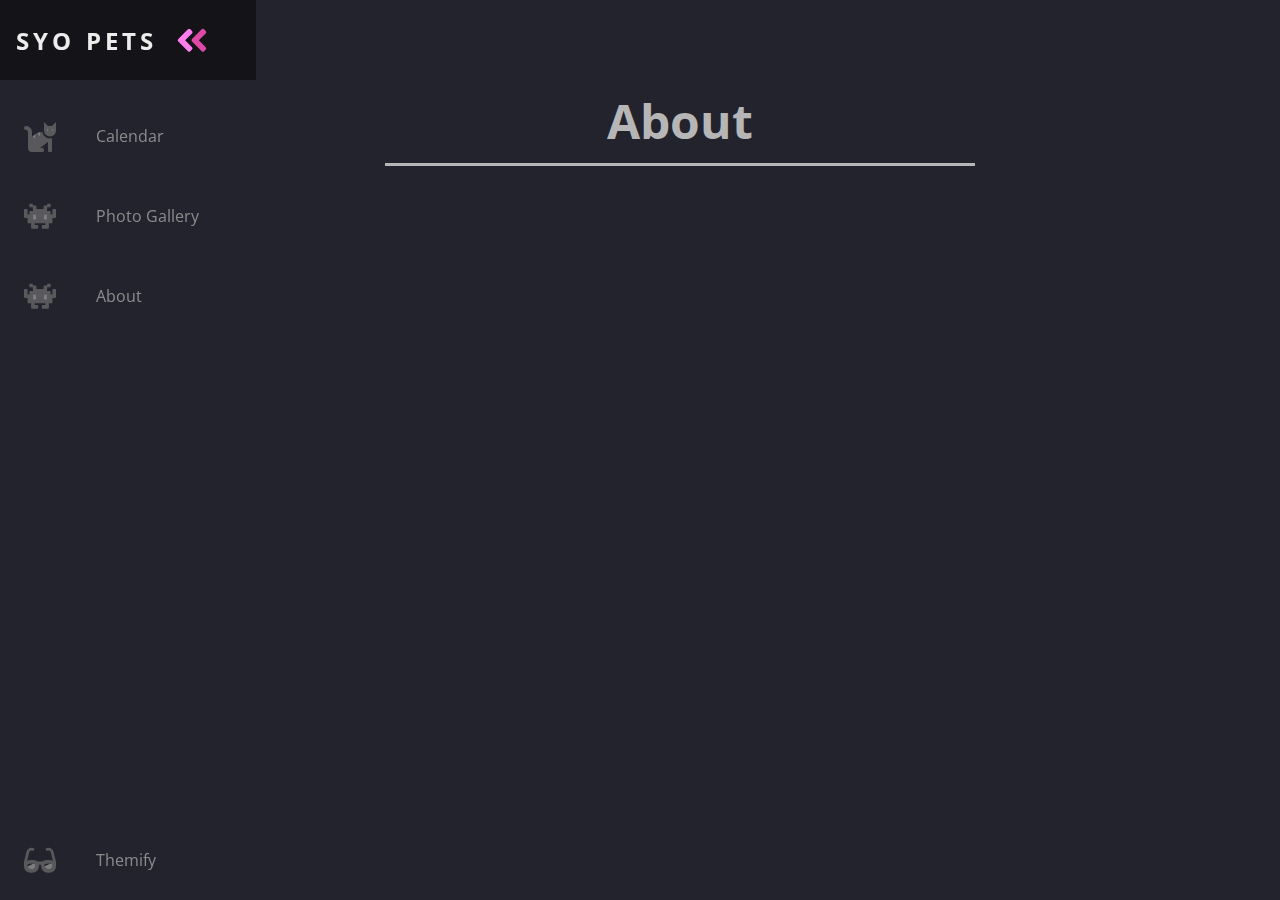
==== about.html @ 67b75750 "separated tabs and fixed all text" ====
<!DOCTYPE html>
<html>
  <head>
    <meta name="viewport" content="width=device-width, initial-scale=1.0" />
    <script defer src="theme.js"></script>
    <link rel="stylesheet" href="style.css" />
    <link
      href="https://fonts.googleapis.com/css?family=Open+Sans:300,400,700&display=swap"
      rel="stylesheet"
    />
    <title>Syosset Pet Sitters</title>
  </head>
<body>
  <nav class="navbar">
    <ul class="navbar-nav">
      <li class="logo">
        <a href="index.html" class="nav-link">
          <span class="link-text logo-text">Syo Pets</span>
          <svg
            aria-hidden="true"
            focusable="false"
            data-prefix="fad"
            data-icon="angle-double-right"
            role="img"
            xmlns="http://www.w3.org/2000/svg"
            viewBox="0 0 448 512"
            class="svg-inline--fa fa-angle-double-right fa-w-14 fa-5x"
          >
            <g class="fa-group">
              <path
                fill="currentColor"
                d="M224 273L88.37 409a23.78 23.78 0 0 1-33.8 0L32 386.36a23.94 23.94 0 0 1 0-33.89l96.13-96.37L32 159.73a23.94 23.94 0 0 1 0-33.89l22.44-22.79a23.78 23.78 0 0 1 33.8 0L223.88 239a23.94 23.94 0 0 1 .1 34z"
                class="fa-secondary"
              ></path>
              <path
                fill="currentColor"
                d="M415.89 273L280.34 409a23.77 23.77 0 0 1-33.79 0L224 386.26a23.94 23.94 0 0 1 0-33.89L320.11 256l-96-96.47a23.94 23.94 0 0 1 0-33.89l22.52-22.59a23.77 23.77 0 0 1 33.79 0L416 239a24 24 0 0 1-.11 34z"
                class="fa-primary"
              ></path>
            </g>
          </svg>
        </a>
      </li>

      <li class="nav-item">
        <a href="index.html" class="nav-link">
          <svg
            aria-hidden="true"
            focusable="false"
            data-prefix="fad"
            data-icon="cat"
            role="img"
            xmlns="http://www.w3.org/2000/svg"
            viewBox="0 0 512 512"
            class="svg-inline--fa fa-cat fa-w-16 fa-9x"
          >
            <g class="fa-group">
              <path
                fill="currentColor"
                d="M448 96h-64l-64-64v134.4a96 96 0 0 0 192 0V32zm-72 80a16 16 0 1 1 16-16 16 16 0 0 1-16 16zm80 0a16 16 0 1 1 16-16 16 16 0 0 1-16 16zm-165.41 16a204.07 204.07 0 0 0-34.59 2.89V272l-43.15-64.73a183.93 183.93 0 0 0-44.37 26.17L192 304l-60.94-30.47L128 272v-80a96.1 96.1 0 0 0-96-96 32 32 0 0 0 0 64 32 32 0 0 1 32 32v256a64.06 64.06 0 0 0 64 64h176a16 16 0 0 0 16-16v-16a32 32 0 0 0-32-32h-32l128-96v144a16 16 0 0 0 16 16h32a16 16 0 0 0 16-16V289.86a126.78 126.78 0 0 1-32 4.54c-61.81 0-113.52-44.05-125.41-102.4z"
                class="fa-secondary"
              ></path>
              <path
                fill="currentColor"
                d="M376 144a16 16 0 1 0 16 16 16 16 0 0 0-16-16zm80 0a16 16 0 1 0 16 16 16 16 0 0 0-16-16zM131.06 273.53L192 304l-23.52-70.56a192.06 192.06 0 0 0-37.42 40.09zM256 272v-77.11a198.62 198.62 0 0 0-43.15 12.38z"
                class="fa-primary"
              ></path>
            </g>
          </svg>
          <span class="link-text">Calendar</span>
        </a>
      </li>

      <li class="nav-item">
        <a href="photo.html" class="nav-link">
          <svg
            aria-hidden="true"
            focusable="false"
            data-prefix="fad"
            data-icon="alien-monster"
            role="img"
            xmlns="http://www.w3.org/2000/svg"
            viewBox="0 0 576 512"
            class="svg-inline--fa fa-alien-monster fa-w-18 fa-9x"
          >
            <g class="fa-group">
              <path
                fill="currentColor"
                d="M560,128H528a15.99954,15.99954,0,0,0-16,16v80H480V176a15.99954,15.99954,0,0,0-16-16H416V96h48a16.00079,16.00079,0,0,0,16-16V48a15.99954,15.99954,0,0,0-16-16H432a15.99954,15.99954,0,0,0-16,16V64H368a15.99954,15.99954,0,0,0-16,16v48H224V80a15.99954,15.99954,0,0,0-16-16H160V48a15.99954,15.99954,0,0,0-16-16H112A15.99954,15.99954,0,0,0,96,48V80a16.00079,16.00079,0,0,0,16,16h48v64H112a15.99954,15.99954,0,0,0-16,16v48H64V144a15.99954,15.99954,0,0,0-16-16H16A15.99954,15.99954,0,0,0,0,144V272a16.00079,16.00079,0,0,0,16,16H64v80a16.00079,16.00079,0,0,0,16,16h48v80a16.00079,16.00079,0,0,0,16,16h96a16.00079,16.00079,0,0,0,16-16V432a15.99954,15.99954,0,0,0-16-16H192V384H384v32H336a15.99954,15.99954,0,0,0-16,16v32a16.00079,16.00079,0,0,0,16,16h96a16.00079,16.00079,0,0,0,16-16V384h48a16.00079,16.00079,0,0,0,16-16V288h48a16.00079,16.00079,0,0,0,16-16V144A15.99954,15.99954,0,0,0,560,128ZM224,320H160V224h64Zm192,0H352V224h64Z"
                class="fa-secondary"
              ></path>
              <path
                fill="currentColor"
                d="M160,320h64V224H160Zm192-96v96h64V224Z"
                class="fa-primary"
              ></path>
            </g>
          </svg>
          <span class="link-text">Photo Gallery</span>
        </a>
      </li>

      <li class="nav-item">
        <a href="about.html" class="nav-link">
          <svg
            aria-hidden="true"
            focusable="false"
            data-prefix="fad"
            data-icon="alien-monster"
            role="img"
            xmlns="http://www.w3.org/2000/svg"
            viewBox="0 0 576 512"
            class="svg-inline--fa fa-alien-monster fa-w-18 fa-9x"
          >
            <g class="fa-group">
              <path
                fill="currentColor"
                d="M560,128H528a15.99954,15.99954,0,0,0-16,16v80H480V176a15.99954,15.99954,0,0,0-16-16H416V96h48a16.00079,16.00079,0,0,0,16-16V48a15.99954,15.99954,0,0,0-16-16H432a15.99954,15.99954,0,0,0-16,16V64H368a15.99954,15.99954,0,0,0-16,16v48H224V80a15.99954,15.99954,0,0,0-16-16H160V48a15.99954,15.99954,0,0,0-16-16H112A15.99954,15.99954,0,0,0,96,48V80a16.00079,16.00079,0,0,0,16,16h48v64H112a15.99954,15.99954,0,0,0-16,16v48H64V144a15.99954,15.99954,0,0,0-16-16H16A15.99954,15.99954,0,0,0,0,144V272a16.00079,16.00079,0,0,0,16,16H64v80a16.00079,16.00079,0,0,0,16,16h48v80a16.00079,16.00079,0,0,0,16,16h96a16.00079,16.00079,0,0,0,16-16V432a15.99954,15.99954,0,0,0-16-16H192V384H384v32H336a15.99954,15.99954,0,0,0-16,16v32a16.00079,16.00079,0,0,0,16,16h96a16.00079,16.00079,0,0,0,16-16V384h48a16.00079,16.00079,0,0,0,16-16V288h48a16.00079,16.00079,0,0,0,16-16V144A15.99954,15.99954,0,0,0,560,128ZM224,320H160V224h64Zm192,0H352V224h64Z"
                class="fa-secondary"
              ></path>
              <path
                fill="currentColor"
                d="M160,320h64V224H160Zm192-96v96h64V224Z"
                class="fa-primary"
              ></path>
            </g>
          </svg>
          <span class="link-text">About</span>
        </a>
      </li>

      <li class="nav-item" id="themeButton">
        <a href="#" class="nav-link">
          <svg
            class="theme-icon"
            id="lightIcon"
            aria-hidden="true"
            focusable="false"
            data-prefix="fad"
            data-icon="moon-stars"
            role="img"
            xmlns="http://www.w3.org/2000/svg"
            viewBox="0 0 512 512"
            class="svg-inline--fa fa-moon-stars fa-w-16 fa-7x"
          >
            <g class="fa-group">
              <path
                fill="currentColor"
                d="M320 32L304 0l-16 32-32 16 32 16 16 32 16-32 32-16zm138.7 149.3L432 128l-26.7 53.3L352 208l53.3 26.7L432 288l26.7-53.3L512 208z"
                class="fa-secondary"
              ></path>
              <path
                fill="currentColor"
                d="M332.2 426.4c8.1-1.6 13.9 8 8.6 14.5a191.18 191.18 0 0 1-149 71.1C85.8 512 0 426 0 320c0-120 108.7-210.6 227-188.8 8.2 1.6 10.1 12.6 2.8 16.7a150.3 150.3 0 0 0-76.1 130.8c0 94 85.4 165.4 178.5 147.7z"
                class="fa-primary"
              ></path>
            </g>
          </svg>
          <svg
            class="theme-icon"
            id="solarIcon"
            aria-hidden="true"
            focusable="false"
            data-prefix="fad"
            data-icon="sun"
            role="img"
            xmlns="http://www.w3.org/2000/svg"
            viewBox="0 0 512 512"
            class="svg-inline--fa fa-sun fa-w-16 fa-7x"
          >
            <g class="fa-group">
              <path
                fill="currentColor"
                d="M502.42 240.5l-94.7-47.3 33.5-100.4c4.5-13.6-8.4-26.5-21.9-21.9l-100.4 33.5-47.41-94.8a17.31 17.31 0 0 0-31 0l-47.3 94.7L92.7 70.8c-13.6-4.5-26.5 8.4-21.9 21.9l33.5 100.4-94.7 47.4a17.31 17.31 0 0 0 0 31l94.7 47.3-33.5 100.5c-4.5 13.6 8.4 26.5 21.9 21.9l100.41-33.5 47.3 94.7a17.31 17.31 0 0 0 31 0l47.31-94.7 100.4 33.5c13.6 4.5 26.5-8.4 21.9-21.9l-33.5-100.4 94.7-47.3a17.33 17.33 0 0 0 .2-31.1zm-155.9 106c-49.91 49.9-131.11 49.9-181 0a128.13 128.13 0 0 1 0-181c49.9-49.9 131.1-49.9 181 0a128.13 128.13 0 0 1 0 181z"
                class="fa-secondary"
              ></path>
              <path
                fill="currentColor"
                d="M352 256a96 96 0 1 1-96-96 96.15 96.15 0 0 1 96 96z"
                class="fa-primary"
              ></path>
            </g>
          </svg>
          <svg
            class="theme-icon"
            id="darkIcon"
            aria-hidden="true"
            focusable="false"
            data-prefix="fad"
            data-icon="sunglasses"
            role="img"
            xmlns="http://www.w3.org/2000/svg"
            viewBox="0 0 576 512"
            class="svg-inline--fa fa-sunglasses fa-w-18 fa-7x"
          >
            <g class="fa-group">
              <path
                fill="currentColor"
                d="M574.09 280.38L528.75 98.66a87.94 87.94 0 0 0-113.19-62.14l-15.25 5.08a16 16 0 0 0-10.12 20.25L395.25 77a16 16 0 0 0 20.22 10.13l13.19-4.39c10.87-3.63 23-3.57 33.15 1.73a39.59 39.59 0 0 1 20.38 25.81l38.47 153.83a276.7 276.7 0 0 0-81.22-12.47c-34.75 0-74 7-114.85 26.75h-73.18c-40.85-19.75-80.07-26.75-114.85-26.75a276.75 276.75 0 0 0-81.22 12.45l38.47-153.8a39.61 39.61 0 0 1 20.38-25.82c10.15-5.29 22.28-5.34 33.15-1.73l13.16 4.39A16 16 0 0 0 180.75 77l5.06-15.19a16 16 0 0 0-10.12-20.21l-15.25-5.08A87.95 87.95 0 0 0 47.25 98.65L1.91 280.38A75.35 75.35 0 0 0 0 295.86v70.25C0 429 51.59 480 115.19 480h37.12c60.28 0 110.38-45.94 114.88-105.37l2.93-38.63h35.76l2.93 38.63c4.5 59.43 54.6 105.37 114.88 105.37h37.12C524.41 480 576 429 576 366.13v-70.25a62.67 62.67 0 0 0-1.91-15.5zM203.38 369.8c-2 25.9-24.41 46.2-51.07 46.2h-37.12C87 416 64 393.63 64 366.11v-37.55a217.35 217.35 0 0 1 72.59-12.9 196.51 196.51 0 0 1 69.91 12.9zM512 366.13c0 27.5-23 49.87-51.19 49.87h-37.12c-26.69 0-49.1-20.3-51.07-46.2l-3.12-41.24a196.55 196.55 0 0 1 69.94-12.9A217.41 217.41 0 0 1 512 328.58z"
                class="fa-secondary"
              ></path>
              <path
                fill="currentColor"
                d="M64.19 367.9c0-.61-.19-1.18-.19-1.8 0 27.53 23 49.9 51.19 49.9h37.12c26.66 0 49.1-20.3 51.07-46.2l3.12-41.24c-14-5.29-28.31-8.38-42.78-10.42zm404-50l-95.83 47.91.3 4c2 25.9 24.38 46.2 51.07 46.2h37.12C489 416 512 393.63 512 366.13v-37.55a227.76 227.76 0 0 0-43.85-10.66z"
                class="fa-primary"
              ></path>
            </g>
          </svg>
          <span class="link-text">Themify</span>
        </a>
      </li>
    </ul>
  </nav>

  <div class="container">
    <div class="heading">
      <h3>About</h3>
    </div>
</div>
  
</body>
</html>
---- style.css ----
@import url('https://fonts.googleapis.com/css2?family=Poppins:wght@100;200;300;400;500;600;700;800;900&display=swap');

:root {
  font-size: 16px;
  font-family: 'Open Sans';
  --text-primary: #b6b6b6;
  --text-secondary: #ececec;
  --bg-primary: #23232e;
  --bg-secondary: #141418;
  --transition-speed: 600ms;
}

body {
  color: black;
  background-color: var(--bg-primary);
  margin: 0;
  padding: 0;
  transition: background-color 600ms ease;
}

body::-webkit-scrollbar {
  width: 0.25rem;
}

body::-webkit-scrollbar-track {
  background: #1e1e24;
}

body::-webkit-scrollbar-thumb {
  background: #6649b8;
}

main {
  margin-left: 5rem;
  padding: 1rem;
}

.navbar {
  position: fixed;
  background-color: var(--bg-primary);
  transition: width 600ms ease;
  overflow: hidden;
}

.navbar-nav {
  list-style: none;
  padding: 0;
  margin: 0;
  display: flex;
  flex-direction: column;
  align-items: center;
  height: 100%;
}

.nav-item {
  width: 100%;
}

.nav-item:last-child {
  margin-top: auto;
}

.nav-link {
  display: flex;
  align-items: center;
  height: 5rem;
  color: var(--text-primary);
  text-decoration: none;
  filter: grayscale(100%) opacity(0.7);
  transition: var(--transition-speed);
}

.nav-link:hover {
  filter: grayscale(0%) opacity(1);
  background: var(--bg-secondary);
  color: var(--text-secondary);
}

.link-text {
  display: none;
  margin-left: 1rem;
}

.nav-link svg {
  width: 2rem;
  min-width: 2rem;
  margin: 0 1.5rem;
}

.fa-primary {
  color: #ff7eee;
}

.fa-secondary {
  color: #df49a6;
}

.fa-primary,
.fa-secondary {
  transition: var(--transition-speed);
}

.logo {
  font-weight: bold;
  text-transform: uppercase;
  margin-bottom: 1rem;
  text-align: center;
  color: var(--text-secondary);
  background: var(--bg-secondary);
  font-size: 1.5rem;
  letter-spacing: 0.3ch;
  width: 100%;
}

.logo svg {
  transform: rotate(0deg);
  transition: var(--transition-speed);
}

.logo-text
{
  display: inline;
  position: absolute;
  left: -999px;
  transition: var(--transition-speed);
}

.navbar:hover .logo svg {
  transform: rotate(-180deg);
}

/* Small screens */
@media only screen and (max-width: 600px) {
  .navbar {
    bottom: 0;
    width: 100vw;
    height: 5rem;
  }

  .logo {
    display: none;
  }

  .navbar-nav {
    flex-direction: row;
  }

  .nav-link {
    justify-content: center;
  }

  main {
    margin: 0;
  }
}

/* Large screens */
@media only screen and (min-width: 600px) {
  .navbar {
    top: 0;
    width: 5rem;
    height: 100vh;
  }

  .navbar:hover {
    width: 16rem;
  }

  .navbar:hover .link-text {
    display: inline;
  }

  .navbar:hover .logo svg
  {
    margin-left: 11rem;
  }

  .navbar:hover .logo-text
  {
    left: 0px;
  }
}

.dark {
  --text-primary: #b6b6b6;
  --text-secondary: #ececec;
  --bg-primary: #23232e;
  --bg-secondary: #141418;
  --border: 3px solid #b6b6b6;
}

.light {
  --text-primary: #1f1f1f;
  --text-secondary: #000000;
  --bg-primary: #ffffff;
  --bg-secondary: #e4e4e4;
  --border: 3px solid #1f1f1f;
}

.solar {
  --text-primary: #576e75;
  --text-secondary: #35535c;
  --bg-primary: #fdf6e3;
  --bg-secondary: #f5e5b8;
  --border: 3px solid #576e75;
}

.theme-icon {
  display: none;
}

.dark #darkIcon {
  display: block;
}

.light #lightIcon {
  display: block;
}

.solar #solarIcon {
  display: block;
}

.calendar{
  display: flex;
  flex-direction: column;
  justify-content: center;
  align-items: center;
  text-align: center;
  margin: 40px 10px 0 90px;
  background-color: var(--bg-primary);
  transition: background-color 600ms ease;
}

.container{
  display: flex;
  flex-direction: column;
  justify-content: center;
  align-items: center;
  text-align: center;
  margin: 40px 10px 0 90px;
  background-color: var(--bg-primary);
  transition: background-color 600ms ease;
}

.container .heading{
  width: 50%;
  padding-bottom: 50px;
}
.container .heading h3{
  font-size: 3em;
  font-weight: bolder;
  padding-bottom: 10px;
  border-bottom: var(--border);
  color: var(--text-primary);
}

.container .heading h3 span{
  font-weight: 100;
  color: var(--text-primary);
}
.container .box{
 display: flex;
 flex-direction: row;
 justify-content: space-between;
}

.container .box .dream{
  display: flex;
  flex-direction: column;
  width: 32.5%;
}

.container .box .dream img{
  width: 100%;
  padding-bottom: 15px;
  border-radius: 5px;
}

.container .btn{
  margin: 40px 0 70px 0;
  background: #222;
  padding: 15px 40px ;
  border-radius: 5px;
}

.container .btn a{
 color: #fff;
 font-size: 1.2em;
 text-decoration: none;
 font-weight: bolder;
 letter-spacing: 3px;
}

@media only screen and (max-width: 769px){
    .container .box{
   flex-direction: column;
  }

.container .box .dream{
  width: 100%;
}





}

@media only screen and (max-width: 643px){
.container .heading{
  width: 100%;
}
.container .heading h3{
  font-size: 1em;

}







}
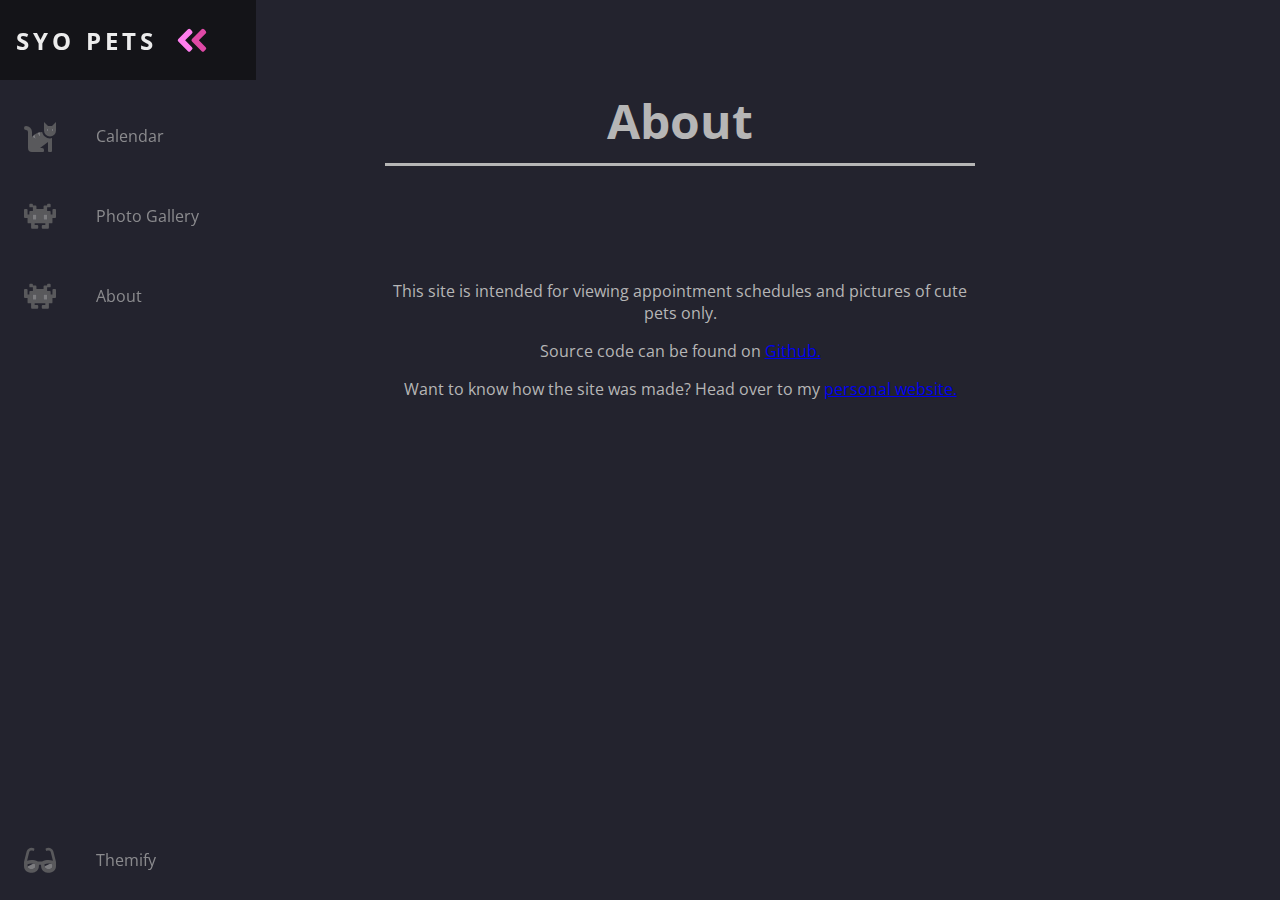
==== commit fd83f938: "stylized calendar and edited about page" ====
--- a/about.html
+++ b/about.html
@@ -216,7 +216,13 @@
     <div class="heading">
       <h3>About</h3>
     </div>
+    <div class="content">
+      <p>This site is intended for viewing appointment schedules and pictures of cute pets only.</p>
+      <p>Source code can be found on <a href="https://github.com/djwang826/pet-calendar-website">Github.</a></p>
+      <p>Want to know how the site was made? Head over to my <a href="https://djwang826.github.io/">personal website.</a></p>
+    </div>
 </div>
+
   
 </body>
 </html>--- a/style.css
+++ b/style.css
@@ -243,6 +243,15 @@
   transition: background-color 600ms ease;
 }
 
+.container .content{
+  margin: 0px 50px 0 50px;
+  width: 50%;
+  padding-bottom: 50px;
+}
+.container .content p{
+  color: var(--text-primary);
+}
+
 .container .heading{
   width: 50%;
   padding-bottom: 50px;
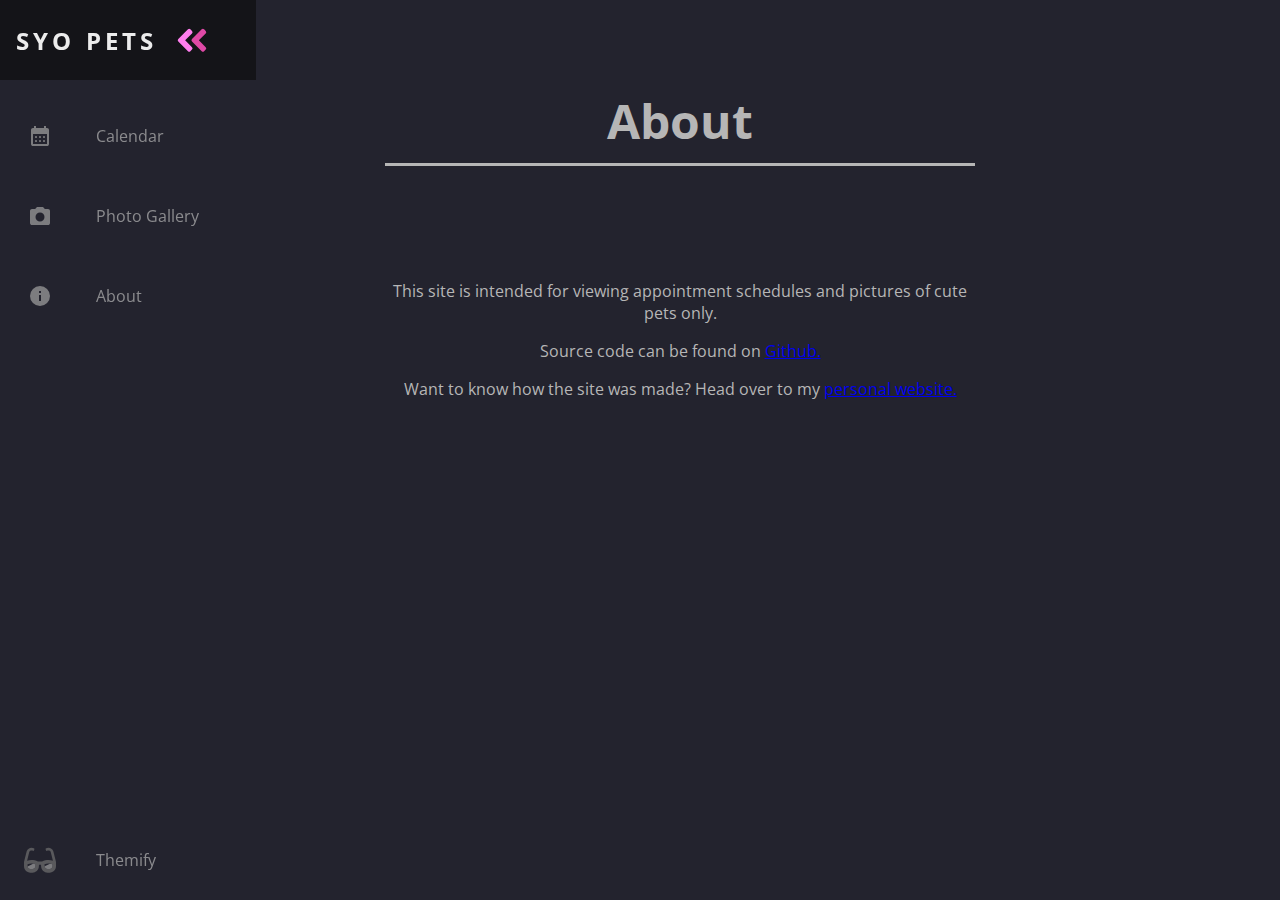
==== commit caac57d5: "updated svg icons" ====
--- a/about.html
+++ b/about.html
@@ -44,87 +44,21 @@
 
       <li class="nav-item">
         <a href="index.html" class="nav-link">
-          <svg
-            aria-hidden="true"
-            focusable="false"
-            data-prefix="fad"
-            data-icon="cat"
-            role="img"
-            xmlns="http://www.w3.org/2000/svg"
-            viewBox="0 0 512 512"
-            class="svg-inline--fa fa-cat fa-w-16 fa-9x"
-          >
-            <g class="fa-group">
-              <path
-                fill="currentColor"
-                d="M448 96h-64l-64-64v134.4a96 96 0 0 0 192 0V32zm-72 80a16 16 0 1 1 16-16 16 16 0 0 1-16 16zm80 0a16 16 0 1 1 16-16 16 16 0 0 1-16 16zm-165.41 16a204.07 204.07 0 0 0-34.59 2.89V272l-43.15-64.73a183.93 183.93 0 0 0-44.37 26.17L192 304l-60.94-30.47L128 272v-80a96.1 96.1 0 0 0-96-96 32 32 0 0 0 0 64 32 32 0 0 1 32 32v256a64.06 64.06 0 0 0 64 64h176a16 16 0 0 0 16-16v-16a32 32 0 0 0-32-32h-32l128-96v144a16 16 0 0 0 16 16h32a16 16 0 0 0 16-16V289.86a126.78 126.78 0 0 1-32 4.54c-61.81 0-113.52-44.05-125.41-102.4z"
-                class="fa-secondary"
-              ></path>
-              <path
-                fill="currentColor"
-                d="M376 144a16 16 0 1 0 16 16 16 16 0 0 0-16-16zm80 0a16 16 0 1 0 16 16 16 16 0 0 0-16-16zM131.06 273.53L192 304l-23.52-70.56a192.06 192.06 0 0 0-37.42 40.09zM256 272v-77.11a198.62 198.62 0 0 0-43.15 12.38z"
-                class="fa-primary"
-              ></path>
-            </g>
-          </svg>
+          <svg xmlns="http://www.w3.org/2000/svg" width="24" height="24" viewBox="0 0 24 24"><path fill="currentColor" d="M12 14q-.425 0-.712-.288Q11 13.425 11 13t.288-.713Q11.575 12 12 12t.713.287Q13 12.575 13 13t-.287.712Q12.425 14 12 14Zm-4 0q-.425 0-.713-.288Q7 13.425 7 13t.287-.713Q7.575 12 8 12t.713.287Q9 12.575 9 13t-.287.712Q8.425 14 8 14Zm8 0q-.425 0-.712-.288Q15 13.425 15 13t.288-.713Q15.575 12 16 12t.712.287Q17 12.575 17 13t-.288.712Q16.425 14 16 14Zm-4 4q-.425 0-.712-.288Q11 17.425 11 17t.288-.712Q11.575 16 12 16t.713.288Q13 16.575 13 17t-.287.712Q12.425 18 12 18Zm-4 0q-.425 0-.713-.288Q7 17.425 7 17t.287-.712Q7.575 16 8 16t.713.288Q9 16.575 9 17t-.287.712Q8.425 18 8 18Zm8 0q-.425 0-.712-.288Q15 17.425 15 17t.288-.712Q15.575 16 16 16t.712.288Q17 16.575 17 17t-.288.712Q16.425 18 16 18ZM5 22q-.825 0-1.413-.587Q3 20.825 3 20V6q0-.825.587-1.412Q4.175 4 5 4h1V2h2v2h8V2h2v2h1q.825 0 1.413.588Q21 5.175 21 6v14q0 .825-.587 1.413Q19.825 22 19 22Zm0-2h14V10H5v10Z" class="fa-primary"/></svg>
           <span class="link-text">Calendar</span>
         </a>
       </li>
 
       <li class="nav-item">
         <a href="photo.html" class="nav-link">
-          <svg
-            aria-hidden="true"
-            focusable="false"
-            data-prefix="fad"
-            data-icon="alien-monster"
-            role="img"
-            xmlns="http://www.w3.org/2000/svg"
-            viewBox="0 0 576 512"
-            class="svg-inline--fa fa-alien-monster fa-w-18 fa-9x"
-          >
-            <g class="fa-group">
-              <path
-                fill="currentColor"
-                d="M560,128H528a15.99954,15.99954,0,0,0-16,16v80H480V176a15.99954,15.99954,0,0,0-16-16H416V96h48a16.00079,16.00079,0,0,0,16-16V48a15.99954,15.99954,0,0,0-16-16H432a15.99954,15.99954,0,0,0-16,16V64H368a15.99954,15.99954,0,0,0-16,16v48H224V80a15.99954,15.99954,0,0,0-16-16H160V48a15.99954,15.99954,0,0,0-16-16H112A15.99954,15.99954,0,0,0,96,48V80a16.00079,16.00079,0,0,0,16,16h48v64H112a15.99954,15.99954,0,0,0-16,16v48H64V144a15.99954,15.99954,0,0,0-16-16H16A15.99954,15.99954,0,0,0,0,144V272a16.00079,16.00079,0,0,0,16,16H64v80a16.00079,16.00079,0,0,0,16,16h48v80a16.00079,16.00079,0,0,0,16,16h96a16.00079,16.00079,0,0,0,16-16V432a15.99954,15.99954,0,0,0-16-16H192V384H384v32H336a15.99954,15.99954,0,0,0-16,16v32a16.00079,16.00079,0,0,0,16,16h96a16.00079,16.00079,0,0,0,16-16V384h48a16.00079,16.00079,0,0,0,16-16V288h48a16.00079,16.00079,0,0,0,16-16V144A15.99954,15.99954,0,0,0,560,128ZM224,320H160V224h64Zm192,0H352V224h64Z"
-                class="fa-secondary"
-              ></path>
-              <path
-                fill="currentColor"
-                d="M160,320h64V224H160Zm192-96v96h64V224Z"
-                class="fa-primary"
-              ></path>
-            </g>
-          </svg>
+          <svg xmlns="http://www.w3.org/2000/svg" width="24" height="24" viewBox="0 0 24 24"><path fill="currentColor" d="M12 17.5q1.875 0 3.188-1.312Q16.5 14.875 16.5 13q0-1.875-1.312-3.188Q13.875 8.5 12 8.5q-1.875 0-3.188 1.312Q7.5 11.125 7.5 13q0 1.875 1.312 3.188Q10.125 17.5 12 17.5ZM4 21q-.825 0-1.412-.587Q2 19.825 2 19V7q0-.825.588-1.412Q3.175 5 4 5h3.15L9 3h6l1.85 2H20q.825 0 1.413.588Q22 6.175 22 7v12q0 .825-.587 1.413Q20.825 21 20 21Z" class="fa-primary"/></svg>
           <span class="link-text">Photo Gallery</span>
         </a>
       </li>
 
       <li class="nav-item">
         <a href="about.html" class="nav-link">
-          <svg
-            aria-hidden="true"
-            focusable="false"
-            data-prefix="fad"
-            data-icon="alien-monster"
-            role="img"
-            xmlns="http://www.w3.org/2000/svg"
-            viewBox="0 0 576 512"
-            class="svg-inline--fa fa-alien-monster fa-w-18 fa-9x"
-          >
-            <g class="fa-group">
-              <path
-                fill="currentColor"
-                d="M560,128H528a15.99954,15.99954,0,0,0-16,16v80H480V176a15.99954,15.99954,0,0,0-16-16H416V96h48a16.00079,16.00079,0,0,0,16-16V48a15.99954,15.99954,0,0,0-16-16H432a15.99954,15.99954,0,0,0-16,16V64H368a15.99954,15.99954,0,0,0-16,16v48H224V80a15.99954,15.99954,0,0,0-16-16H160V48a15.99954,15.99954,0,0,0-16-16H112A15.99954,15.99954,0,0,0,96,48V80a16.00079,16.00079,0,0,0,16,16h48v64H112a15.99954,15.99954,0,0,0-16,16v48H64V144a15.99954,15.99954,0,0,0-16-16H16A15.99954,15.99954,0,0,0,0,144V272a16.00079,16.00079,0,0,0,16,16H64v80a16.00079,16.00079,0,0,0,16,16h48v80a16.00079,16.00079,0,0,0,16,16h96a16.00079,16.00079,0,0,0,16-16V432a15.99954,15.99954,0,0,0-16-16H192V384H384v32H336a15.99954,15.99954,0,0,0-16,16v32a16.00079,16.00079,0,0,0,16,16h96a16.00079,16.00079,0,0,0,16-16V384h48a16.00079,16.00079,0,0,0,16-16V288h48a16.00079,16.00079,0,0,0,16-16V144A15.99954,15.99954,0,0,0,560,128ZM224,320H160V224h64Zm192,0H352V224h64Z"
-                class="fa-secondary"
-              ></path>
-              <path
-                fill="currentColor"
-                d="M160,320h64V224H160Zm192-96v96h64V224Z"
-                class="fa-primary"
-              ></path>
-            </g>
-          </svg>
+          <svg xmlns="http://www.w3.org/2000/svg" width="24" height="24" viewBox="0 0 24 24"><path fill="currentColor" d="M13 9h-2V7h2m0 10h-2v-6h2m-1-9A10 10 0 0 0 2 12a10 10 0 0 0 10 10a10 10 0 0 0 10-10A10 10 0 0 0 12 2Z" class="fa-primary"/></svg>
           <span class="link-text">About</span>
         </a>
       </li>
--- a/style.css
+++ b/style.css
@@ -129,57 +129,7 @@
   transform: rotate(-180deg);
 }
 
-/* Small screens */
-@media only screen and (max-width: 600px) {
-  .navbar {
-    bottom: 0;
-    width: 100vw;
-    height: 5rem;
-  }
-
-  .logo {
-    display: none;
-  }
-
-  .navbar-nav {
-    flex-direction: row;
-  }
-
-  .nav-link {
-    justify-content: center;
-  }
-
-  main {
-    margin: 0;
-  }
-}
-
-/* Large screens */
-@media only screen and (min-width: 600px) {
-  .navbar {
-    top: 0;
-    width: 5rem;
-    height: 100vh;
-  }
-
-  .navbar:hover {
-    width: 16rem;
-  }
-
-  .navbar:hover .link-text {
-    display: inline;
-  }
-
-  .navbar:hover .logo svg
-  {
-    margin-left: 11rem;
-  }
-
-  .navbar:hover .logo-text
-  {
-    left: 0px;
-  }
-}
+
 
 .dark {
   --text-primary: #b6b6b6;
@@ -301,34 +251,77 @@
  letter-spacing: 3px;
 }
 
-@media only screen and (max-width: 769px){
-    .container .box{
-   flex-direction: column;
-  }
-
-.container .box .dream{
-  width: 100%;
-}
-
-
-
-
-
-}
-
-@media only screen and (max-width: 643px){
-.container .heading{
-  width: 100%;
-}
-.container .heading h3{
-  font-size: 1em;
-
-}
-
-
-
-
-
-
-
+/* Small screens */
+@media only screen and (max-width: 600px) {
+  .navbar {
+    bottom: 0;
+    width: 100vw;
+    height: 5rem;
+  }
+
+  .logo {
+    display: none;
+  }
+
+  .navbar-nav {
+    flex-direction: row;
+  }
+
+  .nav-link {
+    justify-content: center;
+  }
+
+  .container{
+    margin: 40px 20px 0 20px;
+  }    
+  .container .box{
+    flex-direction: column;
+  }
+  .container .box .dream{
+    width: 100%;
+  }
+
+  .container .heading{
+    width: 100%;
+  }
+  .container .heading h3{
+    font-size: 2em;
+  }
+
+  .calendar{
+    margin: 40px 20px 0 20px;
+  }
+
+  main {
+    margin: 0;
+  }
+
+
+}
+
+/* Large screens */
+@media only screen and (min-width: 600px) {
+  .navbar {
+    top: 0;
+    width: 5rem;
+    height: 100vh;
+  }
+
+  .navbar:hover {
+    width: 16rem;
+  }
+
+  .navbar:hover .link-text {
+    display: inline;
+  }
+
+  .navbar:hover .logo svg
+  {
+    margin-left: 11rem;
+  }
+
+  .navbar:hover .logo-text
+  {
+    left: 0px;
+  }
 }